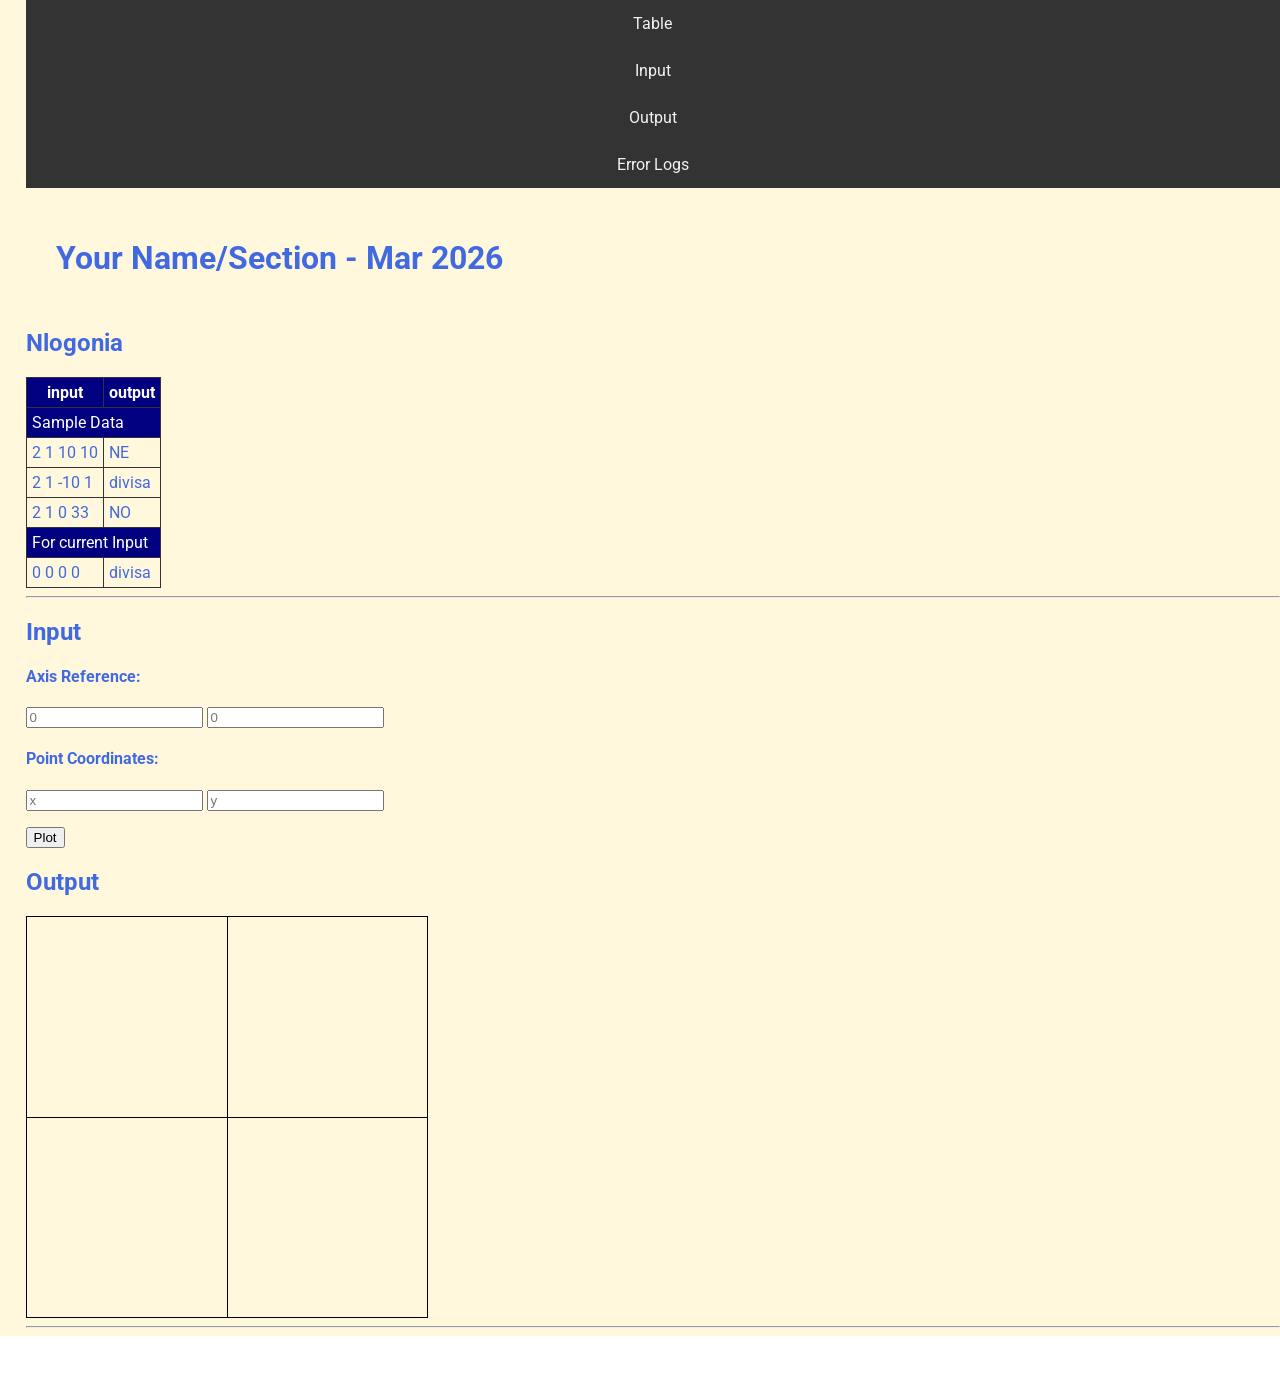
==== q4/3rdGraded/index.html @ 96d636a0 "Add files via upload" ====
<!DOCTYPE html>
<html>
<head>
  <meta charset="utf-8">
  <meta name="viewport" content="width=device-width">
  <!-- change the authors name to both your names-->
  <meta name="author" content="Sir Roy/Al Mendoza">
  <meta name="description" content="testing and debugging">
  <meta name="keywords" content="testing and debugging">
  <title>CS 3 </title>
  <link href="style.css" rel="stylesheet" type="text/css" />
  <link rel="preconnect" href="https://fonts.googleapis.com">
  <link rel="preconnect" href="https://fonts.gstatic.com" crossorigin>
  <link href="https://fonts.googleapis.com/css2?family=Open+Sans&family=Poppins:wght@300&family=Roboto&display=swap" rel="stylesheet">
  <link rel="icon" type="image/x-icon" href="images/favicon.ico">
</head>

<body>
  <header>
    <nav>
      <a href="#start">Table</a>
      <a href="#input">Input</a>
      <a href="#output">Output</a>
      <a href="errorlogs.html">Error Logs</a>
    </nav>
    
    <h1 style="padding: 30px">Your Name/Section  - Mar 2026 </h1>
    <h2 id="start"> Nlogonia </h2>
  </header>

  <section id="table">
    <table> 
      <tr class="rColor">
        <th> input </th> <th> output</th>
      </tr>
      <tr class="rColor"> 
        <td colspan="2"> Sample Data</td>
      </tr>
      <tr> 
        <td> 2 1 10 10 </td> <td> NE</td>
      </tr>
      <tr> 
        <td> 2 1 -10 1 </td> <td> divisa</td>
      </tr>
      <tr> 
        <td> 2 1 0 33 </td> <td> NO </td>
      </tr>
      <tr  class="rColor"> 
        <td colspan="2"> For current Input</td>
      </tr>
      <tr> 
        <td id="in1"> 0 0 0 0 </td> <td id="out1"> divisa </td>
      </tr>
    </table>
    <hr>
  </section>
  
  <section id="input">
    <h2> Input </h2>
  
    <h4>Axis Reference:</h4>
    <p>
      <input type="number" id="x0" placeholder="0">
      <input type="number" id="y0" placeholder="0">
    </p>
    
    <h4>Point Coordinates:</h4>
    <p>
      <input type="number" id="x" placeholder="x"> 
      <input type="number" id="y" placeholder="y">
    </p>
    <button onclick="plotPoint(Number(x0.value),Number(y0.value),Number(x.value), Number(y.value))"> Plot </button>
  </section>
  
  <section id="output">
    <h2 id="output"> Output </h2>
  
    <div id="coordinatePlane">
        <div id="xAxis" class="axis"></div>
        <div id="yAxis" class="axis"></div>
    </div>
    <hr>
  </section>
  
  <!--- anchors for socmed site are done with image sprites -->
  <footer>
    <a href="https://facebook.com"> 
    <div class="icon facebook"></div>
    </a>
    <a href="https://twitter.com">
    <div class="icon twitter"></div>
    </a>
    <a href="https://github.com">
    <div class="icon github"></div>
    </a>
  </footer>
  <script defer src="script.js"></script>
</body>

</html>
---- q4/3rdGraded/style.css ----
html {
  height: 100%;
  width: 100%;
}

body{
  font-family: 'Open Sans', sans-serif;
  font-family: 'Poppins', sans-serif;
  font-family: 'Roboto', sans-serif;
  background-color: cornsilk;
  color:royalblue;
  padding: 0;
  margin: 0;
}

section, header {
  padding-left: 2%;
}

/*---- CSS to control the navigation bar --- 
Requirements for the navigation:
- Navigation should all be on one line only and located on the first line of the browser and will not scroll with the rest of the content.  
- There should also a hover effect on each of the links to change background and foreground color.
*/
nav {
    width: 100%;
    background-color: #333;
}

nav a {
    display: block;
    color: #f2f2f2;
    text-align: center;
    padding: 14px 20px;
    text-decoration: none;
}

nav a :hover {
    background-color: #ddd;
    color: black;
}

/*------ to control coordinatePlane, the location of the small red box  --------*/
#coordinatePlane {
    position: relative;
    height: 400px;
    width: 400px;
    border: 1px solid black;
}
.point {
    height: 10px;
    width: 10px;
    background-color: red;
}
.axis {
    position: absolute;
    background-color: black;
}

#xAxis {
    left: 0;
    top: 200px;
    width: 100%;
    height: 1px;
}
#yAxis {
    left: 200px;
    bottom: 0;
    width: 1px;
    height: 100%;
}

/* ----- CSS properties for footer tag to display socmed icons facebook, twitter and github using sprites ---
- Discover how to use image sprites to make this work
*/
footer {
    width: 100%;
    background-color: white;
    color: #333;
    text-align: center;
    padding: 10px 0;
}
footer a {
  text-decoration: none;
}

.icon {
    width: 32px;
    height: 32px;
    display: inline-block;
    background: url('sprites.png') no-repeat;
}
.facebook {
    background-position: -226px -129px;
}
.twitter {
    background-position: -340px -129px;
}
.github {
    background-position: -456px -129px;
}

.facebook:hover {
  background-position: -226px -55px;
}
.twitter:hover {
  background-position: -340px -54px;
}
.github:hover {
  background-position: -456px -54px;
}

/* --- CSS for documenting process in the table in the errorlogs.html --*/
table{
  border-collapse: collapse;
}

th, td, tr{
  padding: 5px;
  border: 1px solid #333;  
}

.rColor {
  background-color: navy;
  color: white;
}
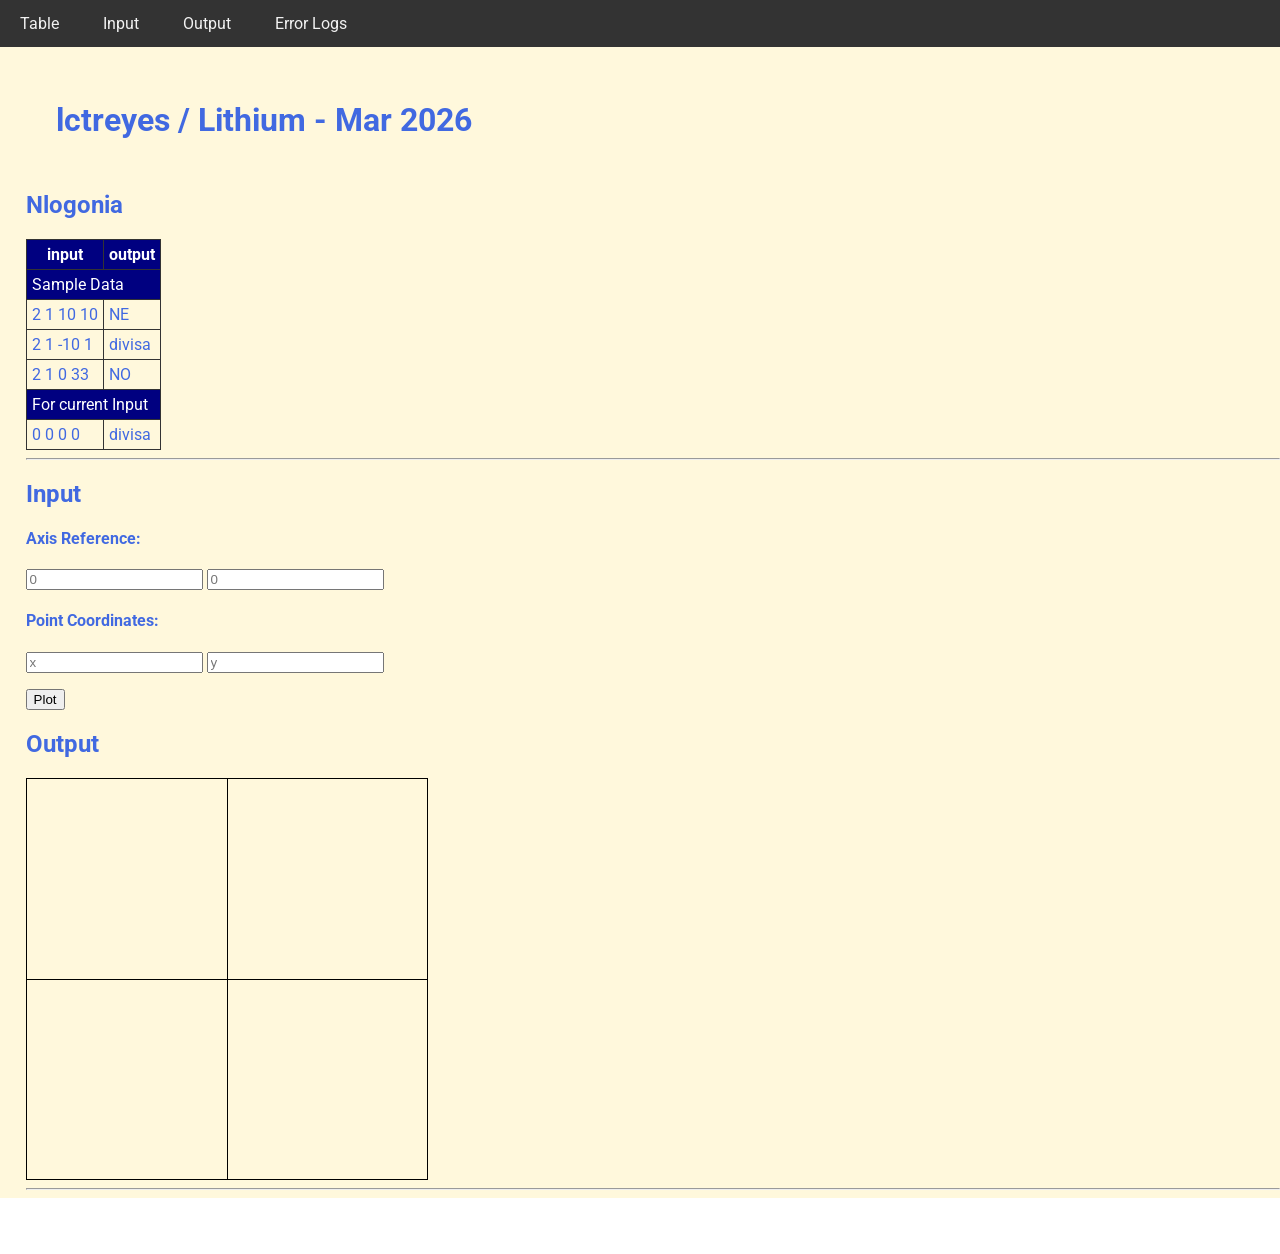
==== commit 58245fd9: "helpn me" ====
--- a/q4/3rdGraded/index.html
+++ b/q4/3rdGraded/index.html
@@ -3,8 +3,7 @@
 <head>
   <meta charset="utf-8">
   <meta name="viewport" content="width=device-width">
-  <!-- change the authors name to both your names-->
-  <meta name="author" content="Sir Roy/Al Mendoza">
+  <meta name="author" content="lctreyes">
   <meta name="description" content="testing and debugging">
   <meta name="keywords" content="testing and debugging">
   <title>CS 3 </title>
@@ -14,7 +13,7 @@
   <link href="https://fonts.googleapis.com/css2?family=Open+Sans&family=Poppins:wght@300&family=Roboto&display=swap" rel="stylesheet">
   <link rel="icon" type="image/x-icon" href="images/favicon.ico">
 </head>
-
+ 
 <body>
   <header>
     <nav>
@@ -24,10 +23,10 @@
       <a href="errorlogs.html">Error Logs</a>
     </nav>
     
-    <h1 style="padding: 30px">Your Name/Section  - Mar 2026 </h1>
+    <h1 style="padding: 30px">lctreyes / Lithium - Mar 2026 </h1>
     <h2 id="start"> Nlogonia </h2>
   </header>
-
+ 
   <section id="table">
     <table> 
       <tr class="rColor">
@@ -96,5 +95,5 @@
   </footer>
   <script defer src="script.js"></script>
 </body>
-
-</html>
+ 
+</html>
--- a/q4/3rdGraded/style.css
+++ b/q4/3rdGraded/style.css
@@ -2,44 +2,48 @@
   height: 100%;
   width: 100%;
 }
-
+ 
 body{
   font-family: 'Open Sans', sans-serif;
   font-family: 'Poppins', sans-serif;
   font-family: 'Roboto', sans-serif;
   background-color: cornsilk;
   color:royalblue;
-  padding: 0;
+  padding-top: 50px;
   margin: 0;
 }
-
+ 
 section, header {
   padding-left: 2%;
 }
-
+ 
 /*---- CSS to control the navigation bar --- 
 Requirements for the navigation:
 - Navigation should all be on one line only and located on the first line of the browser and will not scroll with the rest of the content.  
 - There should also a hover effect on each of the links to change background and foreground color.
 */
 nav {
+    position: fixed;
+    top: 0;
+    left: 0;
+    z-index: 1000;
     width: 100%;
     background-color: #333;
 }
-
+ 
 nav a {
-    display: block;
+    display: inline-block;
     color: #f2f2f2;
     text-align: center;
     padding: 14px 20px;
     text-decoration: none;
 }
-
-nav a :hover {
+ 
+nav a:hover {
     background-color: #ddd;
     color: black;
 }
-
+ 
 /*------ to control coordinatePlane, the location of the small red box  --------*/
 #coordinatePlane {
     position: relative;
@@ -47,29 +51,33 @@
     width: 400px;
     border: 1px solid black;
 }
+ 
 .point {
+    position: absolute;
     height: 10px;
     width: 10px;
     background-color: red;
 }
+ 
 .axis {
     position: absolute;
     background-color: black;
 }
-
+ 
 #xAxis {
     left: 0;
     top: 200px;
     width: 100%;
     height: 1px;
 }
+ 
 #yAxis {
     left: 200px;
     bottom: 0;
     width: 1px;
     height: 100%;
 }
-
+ 
 /* ----- CSS properties for footer tag to display socmed icons facebook, twitter and github using sprites ---
 - Discover how to use image sprites to make this work
 */
@@ -80,16 +88,18 @@
     text-align: center;
     padding: 10px 0;
 }
+ 
 footer a {
   text-decoration: none;
 }
-
+ 
 .icon {
     width: 32px;
     height: 32px;
     display: inline-block;
     background: url('sprites.png') no-repeat;
 }
+ 
 .facebook {
     background-position: -226px -129px;
 }
@@ -99,7 +109,7 @@
 .github {
     background-position: -456px -129px;
 }
-
+ 
 .facebook:hover {
   background-position: -226px -55px;
 }
@@ -109,18 +119,19 @@
 .github:hover {
   background-position: -456px -54px;
 }
-
+ 
 /* --- CSS for documenting process in the table in the errorlogs.html --*/
 table{
   border-collapse: collapse;
 }
-
+ 
 th, td, tr{
   padding: 5px;
   border: 1px solid #333;  
 }
-
+ 
 .rColor {
   background-color: navy;
   color: white;
 }
+ 
